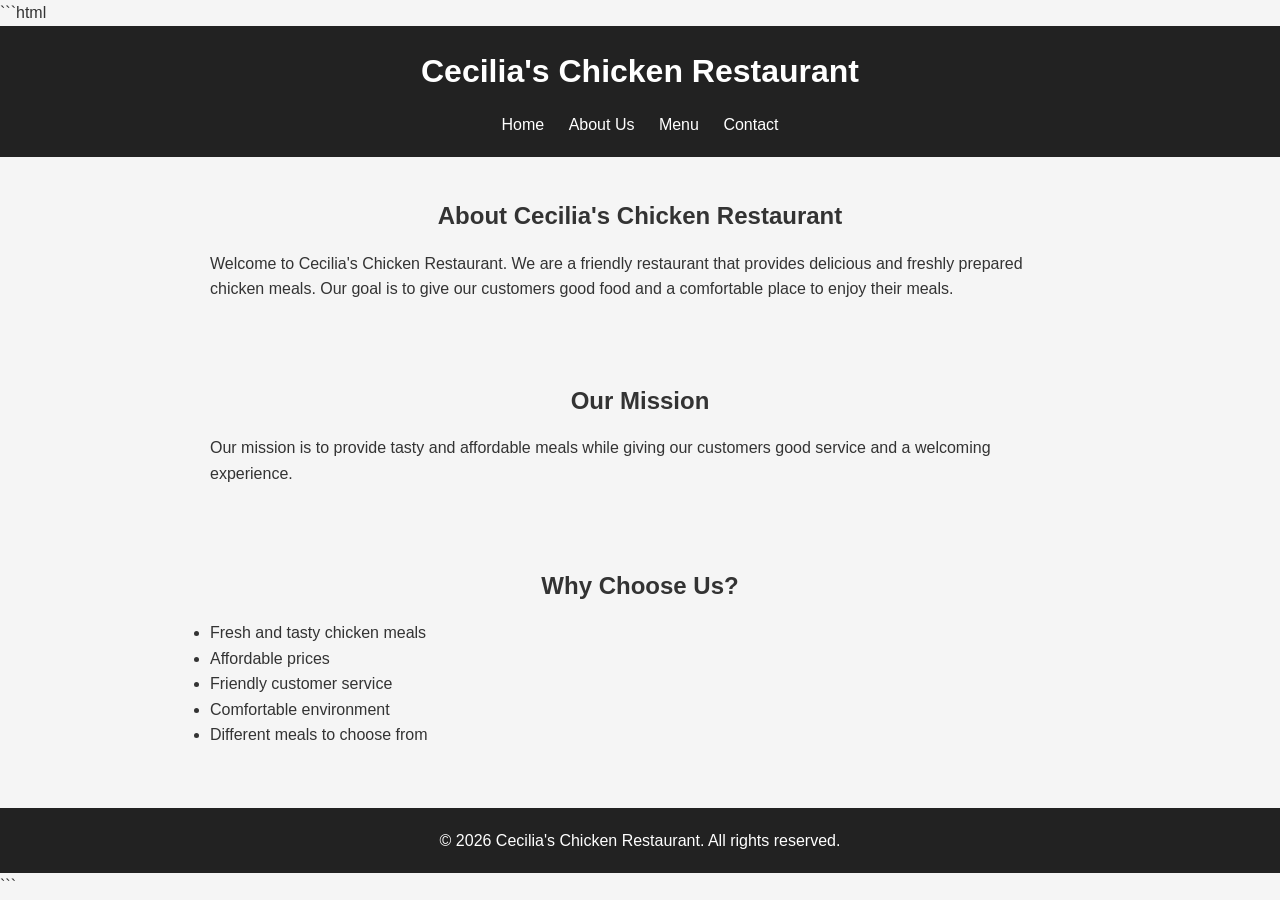
==== about.html @ e69ddb14 "Create about.html" ====
```html
<!DOCTYPE html>
<html lang="en">
<head>
    <meta charset="UTF-8">
    <meta name="viewport" content="width=device-width, initial-scale=1.0">
    <title>About Us - Cecilia's Chicken Restaurant</title>
    <link rel="stylesheet" href="style.css">
</head>

<body>

    <header>
        <h1>Cecilia's Chicken Restaurant</h1>

        <nav>
            <a href="index.html">Home</a>
            <a href="about.html">About Us</a>
            <a href="menu.html">Menu</a>
            <a href="contact.html">Contact</a>
        </nav>
    </header>

    <main>

        <section>
            <h2>About Cecilia's Chicken Restaurant</h2>

            <p>
                Welcome to Cecilia's Chicken Restaurant. We are a friendly restaurant
                that provides delicious and freshly prepared chicken meals.
                Our goal is to give our customers good food and a comfortable
                place to enjoy their meals.
            </p>
        </section>

        <section>
            <h2>Our Mission</h2>

            <p>
                Our mission is to provide tasty and affordable meals while
                giving our customers good service and a welcoming experience.
            </p>
        </section>

        <section>
            <h2>Why Choose Us?</h2>

            <ul>
                <li>Fresh and tasty chicken meals</li>
                <li>Affordable prices</li>
                <li>Friendly customer service</li>
                <li>Comfortable environment</li>
                <li>Different meals to choose from</li>
            </ul>
        </section>

    </main>

    <footer>
        <p>&copy; 2026 Cecilia's Chicken Restaurant. All rights reserved.</p>
    </footer>

    <script src="script.js"></script>

</body>
</html>
```
---- style.css ----
/* Style for Cecilia's Chicken Restaurant */

* {
    box-sizing: border-box;
    margin: 0;
    padding: 0;
}

body {
    font-family: Arial, sans-serif;
    background-color: #f5f5f5;
    color: #333;
    line-height: 1.6;
}

/* Header */
header {
    background-color: #222;
    color: white;
    padding: 20px;
    text-align: center;
}

header h1 {
    margin-bottom: 15px;
}

/* Navigation */
nav a {
    color: white;
    text-decoration: none;
    margin: 0 10px;
}

nav a:hover {
    color: orange;
}

/* Welcome section */
.hero {
    background-color: #ffe0b2;
    text-align: center;
    padding: 60px 20px;
}

.hero h2 {
    font-size: 32px;
    margin-bottom: 15px;
}

.hero p {
    margin-bottom: 20px;
}

/* Button */
.button {
    display: inline-block;
    background-color: orange;
    color: white;
    text-decoration: none;
    padding: 10px 20px;
    border-radius: 5px;
}

.button:hover {
    background-color: #e69500;
}

/* Sections */
section {
    max-width: 900px;
    margin: auto;
    padding: 40px 20px;
}

section h2 {
    text-align: center;
    margin-bottom: 15px;
}

/* Food section */
.food-container {
    display: flex;
    gap: 20px;
    justify-content: center;
    flex-wrap: wrap;
}

.food {
    background-color: white;
    padding: 20px;
    width: 250px;
    text-align: center;
    border: 1px solid #ddd;
    border-radius: 8px;
}

.food h3 {
    color: orange;
    margin-bottom: 10px;
}

/* Footer */
footer {
    background-color: #222;
    color: white;
    text-align: center;
    padding: 20px;
    margin-top: 20px;
}

/* Mobile screen */
@media (max-width: 600px) {

    nav a {
        display: block;
        margin: 8px 0;
    }

    .hero h2 {
        font-size: 26px;
    }

    .food {
        width: 100%;
    }
}
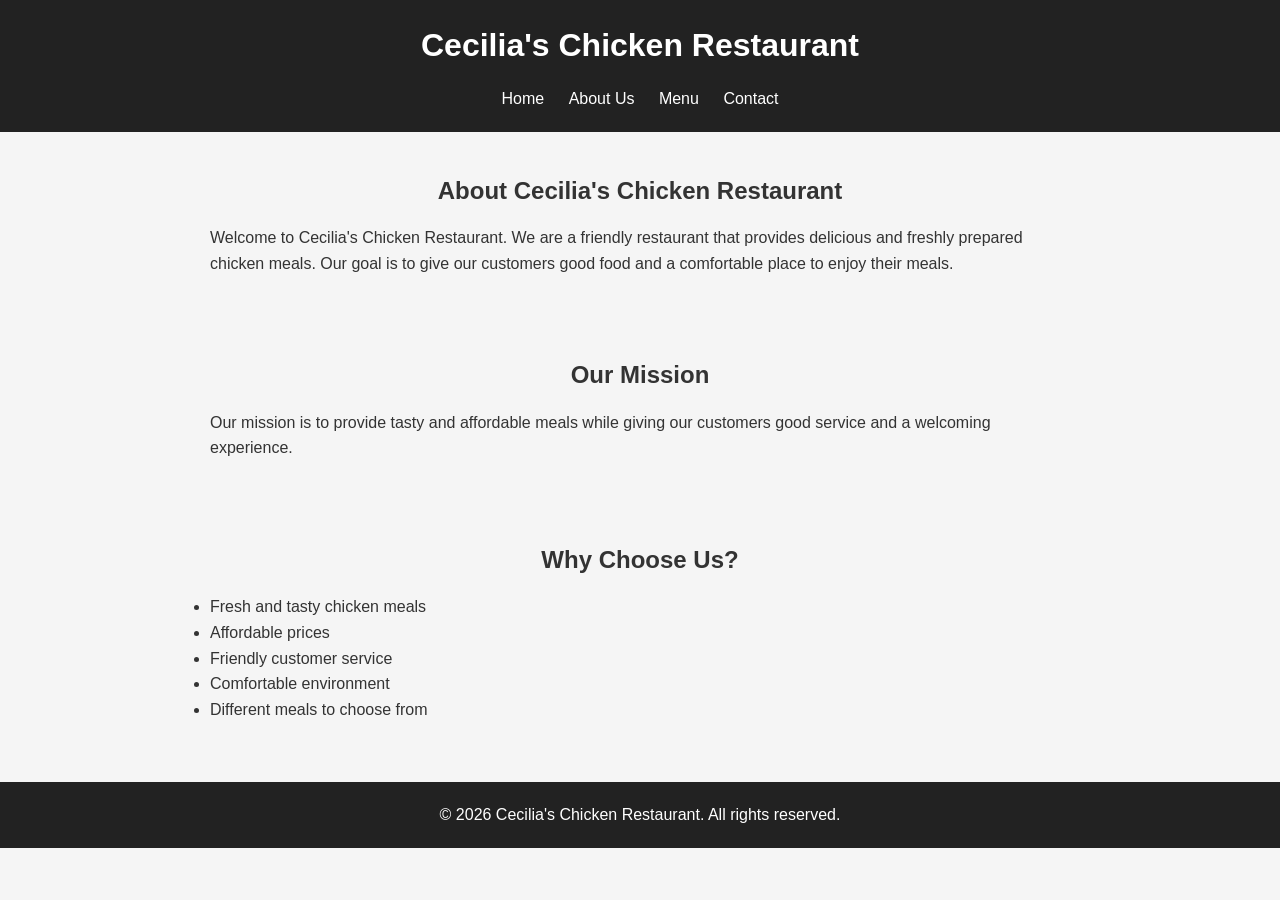
==== commit cb3394d9: "Update about.html" ====
--- a/about.html
+++ b/about.html
@@ -1,4 +1,3 @@
-```html
 <!DOCTYPE html>
 <html lang="en">
 <head>
@@ -65,4 +64,3 @@
 
 </body>
 </html>
-```
